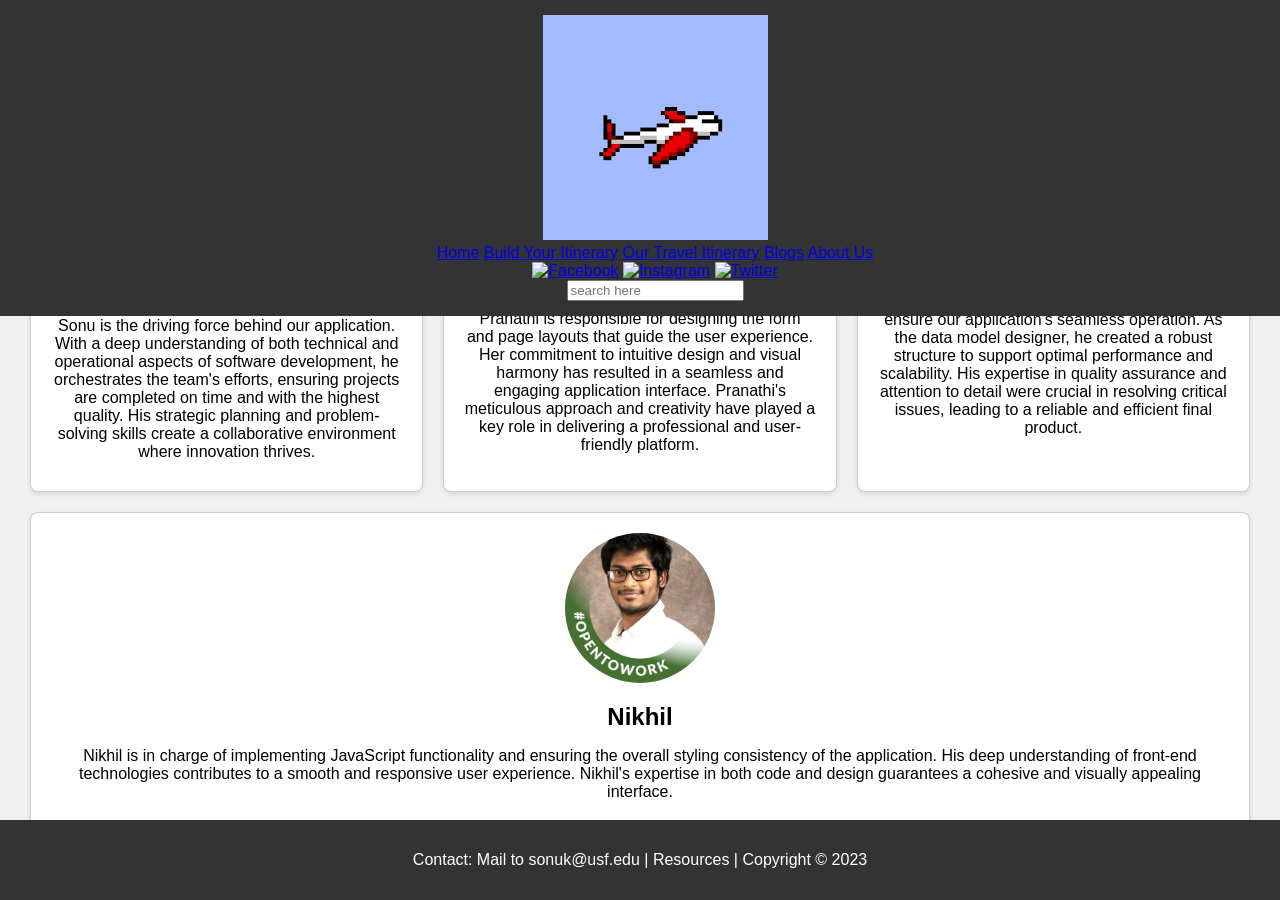
==== AboutUs.html @ 66e044b6 "mani changes" ====
<!DOCTYPE html>
<html lang="en">
<head>
    <meta charset="UTF-8">
    <meta name="viewport" content="width=device-width, initial-scale=1.0">
    <title>About Our Team</title>
    <link rel="stylesheet" href="styles.css"> <!-- Assuming your CSS file is named styles.css -->

    <script>
        // Function to load header and footer
        document.addEventListener("DOMContentLoaded", function() {
            fetch("header.html")
            .then(response => response.text())
            .then(data => {
                document.querySelector("#header").innerHTML = data;
            });

            fetch("footer.html")
            .then(response => response.text())
            .then(data => {
                document.querySelector("#footer").innerHTML = data;
            });
        });
    </script>

    <style>
        .team-container {
            display: flex;
            flex-wrap: wrap;
            justify-content: center;
        }

        .team-member {
            flex: 1 1 300px;
            margin: 10px;
            padding: 20px;
            border: 1px solid #ccc;
            text-align: center;
            box-sizing: border-box;
        }

        body {
            font-family: Arial, sans-serif;
            background-color: #f0f0f0;
            background-image: url('images/Dessert.jpg'); 
            background-size: cover;
            background-position: center;
            background-repeat: no-repeat;
            display: flex;
            flex-direction: column;
            justify-content: center;
            align-items: center;
            min-height: 100vh;
            margin: 0;
            padding: 0;
        }

        #header {
            background-color: #333;
            color: white;
            text-align: center;
            padding: 15px;
            width: 100%;
            position: fixed; 
            top: 0;
            left: 0;
            z-index: 1000;
        }

        main {
            padding: 20px;
            display: flex;
            flex-direction: column;
            align-items: center;
        }

        .team-member {
            background-color: #fff;
            border-radius: 8px;
            box-shadow: 0 2px 5px rgba(0, 0, 0, 0.1);
            text-align: center;
        }

        .team-member img {
            max-width: 150px;
            border-radius: 50%;
            margin-bottom: 10px;
            display: block;
            margin-left: auto;
            margin-right: auto;
        }

        .team-member h2 {
            margin-bottom: 5px;
        }

        .team-member p {
            margin-bottom: 10px;
        }

        #footer {
            padding: 15px;
            background-color: #333;
            color: white;
            text-align: center;
            position: fixed; 
            bottom: 0;
            width: 100%;
        }
    </style>
</head>

<body>
    <!-- Placeholder for Header -->
    <div id="header"></div>

    <main>
        <div class="team-container">
            <div class="team-member">
                <img src="images/sonu.jpeg" alt="Team Member 1">
                <h2>Sonu Kanna</h2>
                <p>Sonu is the driving force behind our application. With a deep understanding of both technical and operational aspects of software development, he orchestrates the team's efforts, ensuring projects are completed on time and with the highest quality. His strategic planning and problem-solving skills create a collaborative environment where innovation thrives.</p>
            </div>
    
            <div class="team-member">
                <img src="images/pranathi.jpeg" alt="Team Member 2">
                <h2>Pranathi</h2>
                <p>Pranathi is responsible for designing the form and page layouts that guide the user experience. Her commitment to intuitive design and visual harmony has resulted in a seamless and engaging application interface. Pranathi's meticulous approach and creativity have played a key role in delivering a professional and user-friendly platform.</p>
            </div>
    
            <div class="team-member">
                <img src="images/mani.jpeg" alt="Team Member 3">
                <h2>Yashwanth</h2>
                <p>Yashwanth oversaw the comprehensive testing to ensure our application's seamless operation. As the data model designer, he created a robust structure to support optimal performance and scalability. His expertise in quality assurance and attention to detail were crucial in resolving critical issues, leading to a reliable and efficient final product.</p>
            </div>
    
            <div class="team-member">
                <img src="images/nikhil.jpeg" alt="Team Member 4">
                <h2>Nikhil</h2>
                <p>Nikhil is in charge of implementing JavaScript functionality and ensuring the overall styling consistency of the application. His deep understanding of front-end technologies contributes to a smooth and responsive user experience. Nikhil's expertise in both code and design guarantees a cohesive and visually appealing interface.</p>
            </div>
        </div>
    </main>
    

    <!-- Placeholder for Footer -->
    <div id="footer"></div>
</body>

</html>
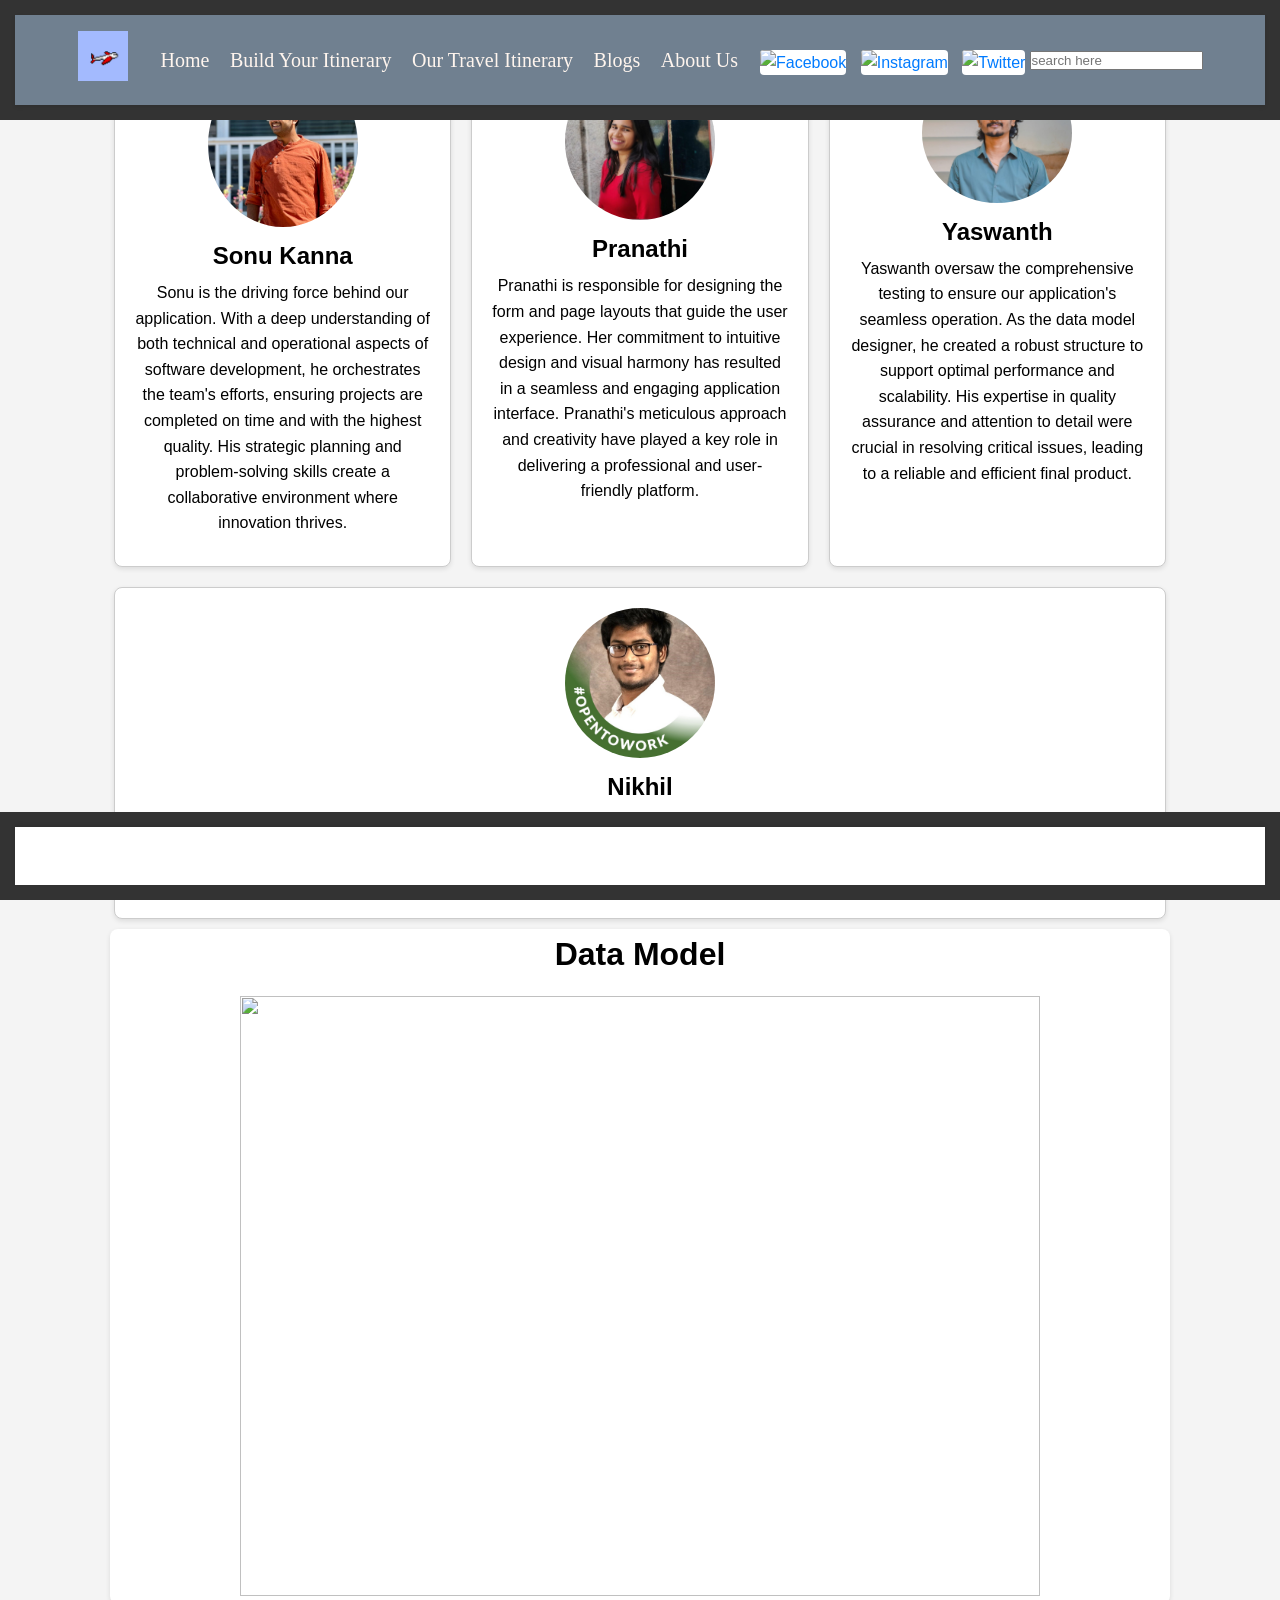
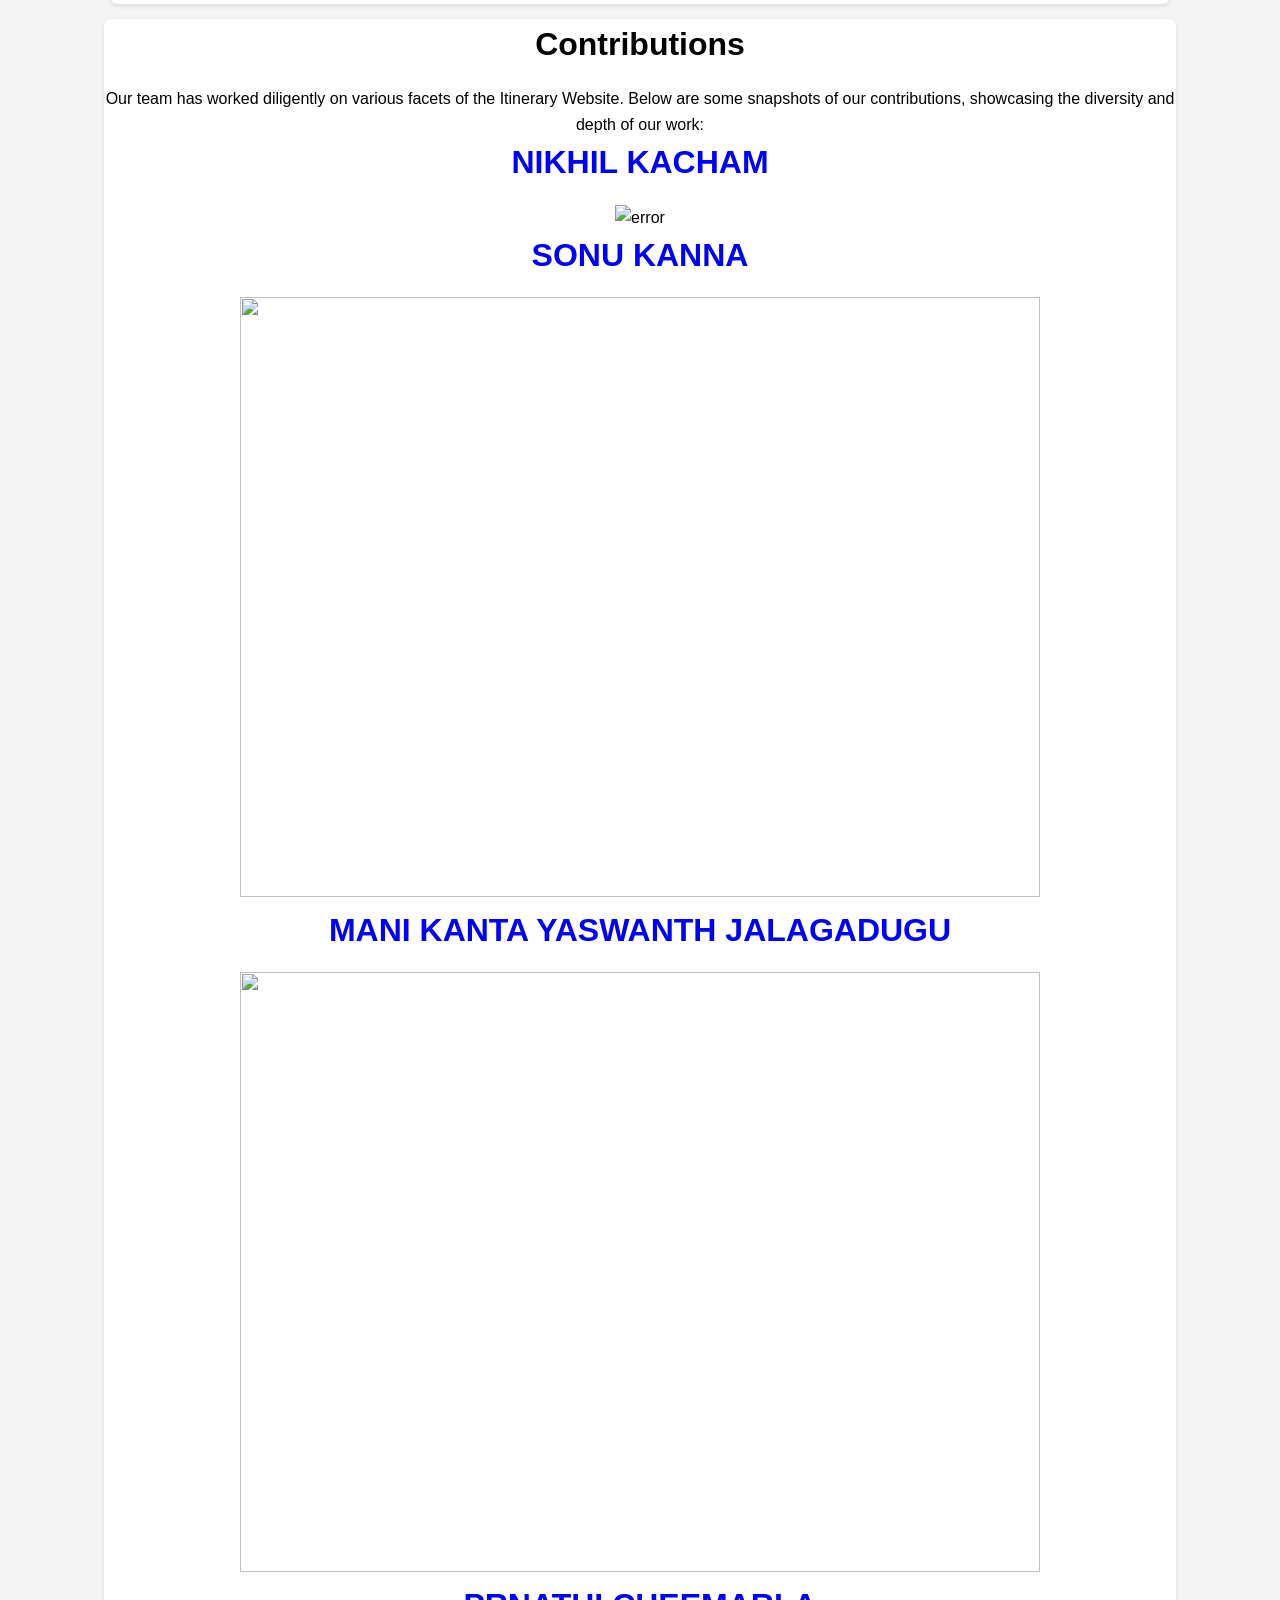
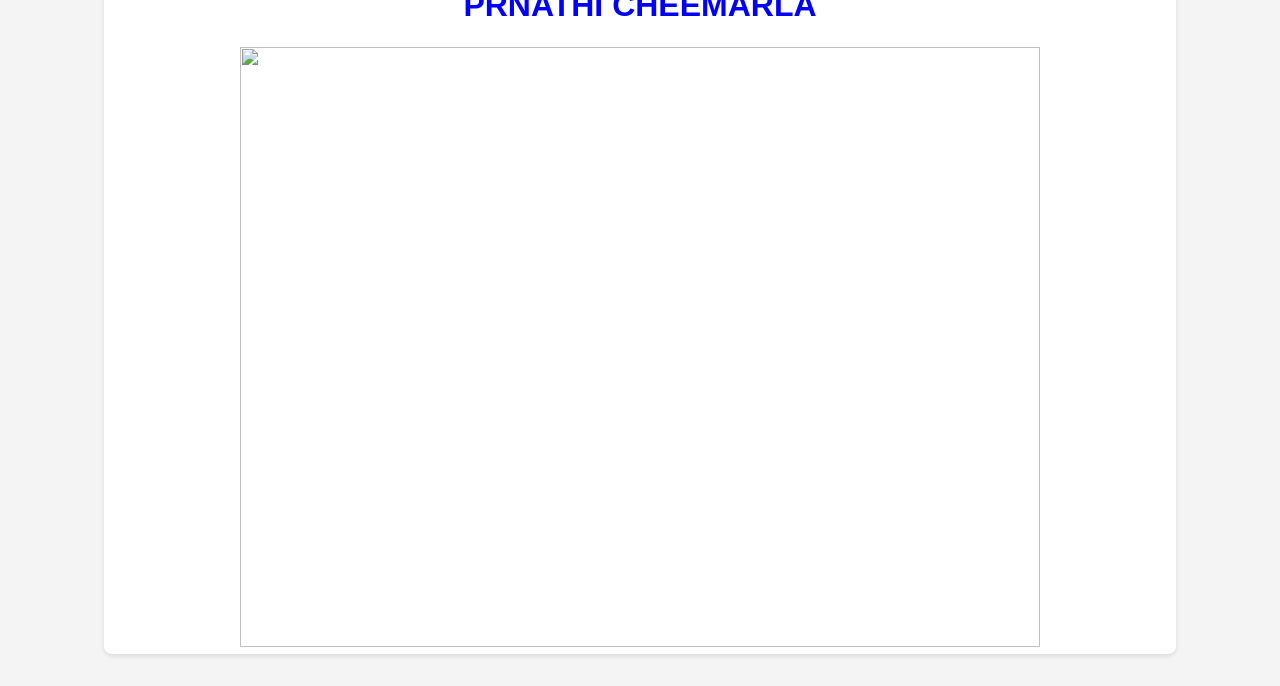
==== commit f4698643: "adding contributions and data model" ====
--- a/AboutUs.html
+++ b/AboutUs.html
@@ -8,18 +8,18 @@
 
     <script>
         // Function to load header and footer
-        document.addEventListener("DOMContentLoaded", function() {
+        document.addEventListener("DOMContentLoaded", function () {
             fetch("header.html")
-            .then(response => response.text())
-            .then(data => {
-                document.querySelector("#header").innerHTML = data;
-            });
+                .then(response => response.text())
+                .then(data => {
+                    document.querySelector("#header").innerHTML = data;
+                });
 
             fetch("footer.html")
-            .then(response => response.text())
-            .then(data => {
-                document.querySelector("#footer").innerHTML = data;
-            });
+                .then(response => response.text())
+                .then(data => {
+                    document.querySelector("#footer").innerHTML = data;
+                });
         });
     </script>
 
@@ -42,7 +42,7 @@
         body {
             font-family: Arial, sans-serif;
             background-color: #f0f0f0;
-            background-image: url('images/Dessert.jpg'); 
+            background-image: url('images/Dessert.jpg');
             background-size: cover;
             background-position: center;
             background-repeat: no-repeat;
@@ -61,7 +61,7 @@
             text-align: center;
             padding: 15px;
             width: 100%;
-            position: fixed; 
+            position: fixed;
             top: 0;
             left: 0;
             z-index: 1000;
@@ -81,31 +81,52 @@
             text-align: center;
         }
 
-        .team-member img {
-            max-width: 150px;
-            border-radius: 50%;
-            margin-bottom: 10px;
-            display: block;
-            margin-left: auto;
-            margin-right: auto;
-        }
+            .team-member img {
+                max-width: 150px;
+                border-radius: 50%;
+                margin-bottom: 10px;
+                display: block;
+                margin-left: auto;
+                margin-right: auto;
+            }
 
-        .team-member h2 {
-            margin-bottom: 5px;
-        }
 
-        .team-member p {
-            margin-bottom: 10px;
-        }
+            .team-member h2 {
+                margin-bottom: 5px;
+            }
+
+            .team-member p {
+                margin-bottom: 10px;
+            }
 
         #footer {
             padding: 15px;
             background-color: #333;
             color: white;
             text-align: center;
-            position: fixed; 
+            position: fixed;
             bottom: 0;
             width: 100%;
+        }
+
+        .team-work {
+            background-color: #fff;
+            border-radius: 8px;
+            box-shadow: 0 2px 5px rgba(0, 0, 0, 0.1);
+            text-align: center;
+        }
+
+        .h {
+            color: blue;
+        }
+
+        .model {
+            background-color: #fff;
+            border-radius: 8px;
+            box-shadow: 0 2px 5px rgba(0, 0, 0, 0.1);
+            text-align: center;
+            width: 1060px;
+            margin-bottom: 15px;
         }
     </style>
 </head>
@@ -121,30 +142,48 @@
                 <h2>Sonu Kanna</h2>
                 <p>Sonu is the driving force behind our application. With a deep understanding of both technical and operational aspects of software development, he orchestrates the team's efforts, ensuring projects are completed on time and with the highest quality. His strategic planning and problem-solving skills create a collaborative environment where innovation thrives.</p>
             </div>
-    
+
             <div class="team-member">
                 <img src="images/pranathi.jpeg" alt="Team Member 2">
                 <h2>Pranathi</h2>
                 <p>Pranathi is responsible for designing the form and page layouts that guide the user experience. Her commitment to intuitive design and visual harmony has resulted in a seamless and engaging application interface. Pranathi's meticulous approach and creativity have played a key role in delivering a professional and user-friendly platform.</p>
             </div>
-    
+
             <div class="team-member">
                 <img src="images/mani.jpeg" alt="Team Member 3">
-                <h2>Yashwanth</h2>
-                <p>Yashwanth oversaw the comprehensive testing to ensure our application's seamless operation. As the data model designer, he created a robust structure to support optimal performance and scalability. His expertise in quality assurance and attention to detail were crucial in resolving critical issues, leading to a reliable and efficient final product.</p>
+                <h2>Yaswanth</h2>
+                <p>Yaswanth oversaw the comprehensive testing to ensure our application's seamless operation. As the data model designer, he created a robust structure to support optimal performance and scalability. His expertise in quality assurance and attention to detail were crucial in resolving critical issues, leading to a reliable and efficient final product.</p>
             </div>
-    
+
             <div class="team-member">
                 <img src="images/nikhil.jpeg" alt="Team Member 4">
                 <h2>Nikhil</h2>
                 <p>Nikhil is in charge of implementing JavaScript functionality and ensuring the overall styling consistency of the application. His deep understanding of front-end technologies contributes to a smooth and responsive user experience. Nikhil's expertise in both code and design guarantees a cohesive and visually appealing interface.</p>
+
             </div>
         </div>
+        <div class="model">
+            <h1>Data Model</h1>
+            <img src="images/data_model.jpg" height="600px" width="800px">
+
+        </div>
+
+        <div class="team-work">
+            <h1>Contributions</h1>
+            <p>Our team has worked diligently on various facets of the Itinerary Website. Below are some snapshots of our contributions, showcasing the diversity and depth of our work:</p>
+            <h1 class="h">NIKHIL KACHAM</h1>
+            <img src="images/pranathi_work.png" alt="error" height="600px" width="800px">
+
+            <h1 class="h">SONU KANNA </h1>
+            <img src="images/pranathi_work.png" alt="" height="600px" width="800px">
+            <h1 class="h">MANI KANTA YASWANTH JALAGADUGU</h1>
+            <img src="images/pranathi_work.png" alt="" height="600px" width="800px">
+            <h1 class="h">PRNATHI CHEEMARLA</h1>
+            <img src="images/pranathi_work.png" alt="" height="600px" width="800px">
+        </div>
     </main>
-    
 
     <!-- Placeholder for Footer -->
     <div id="footer"></div>
 </body>
-
 </html>
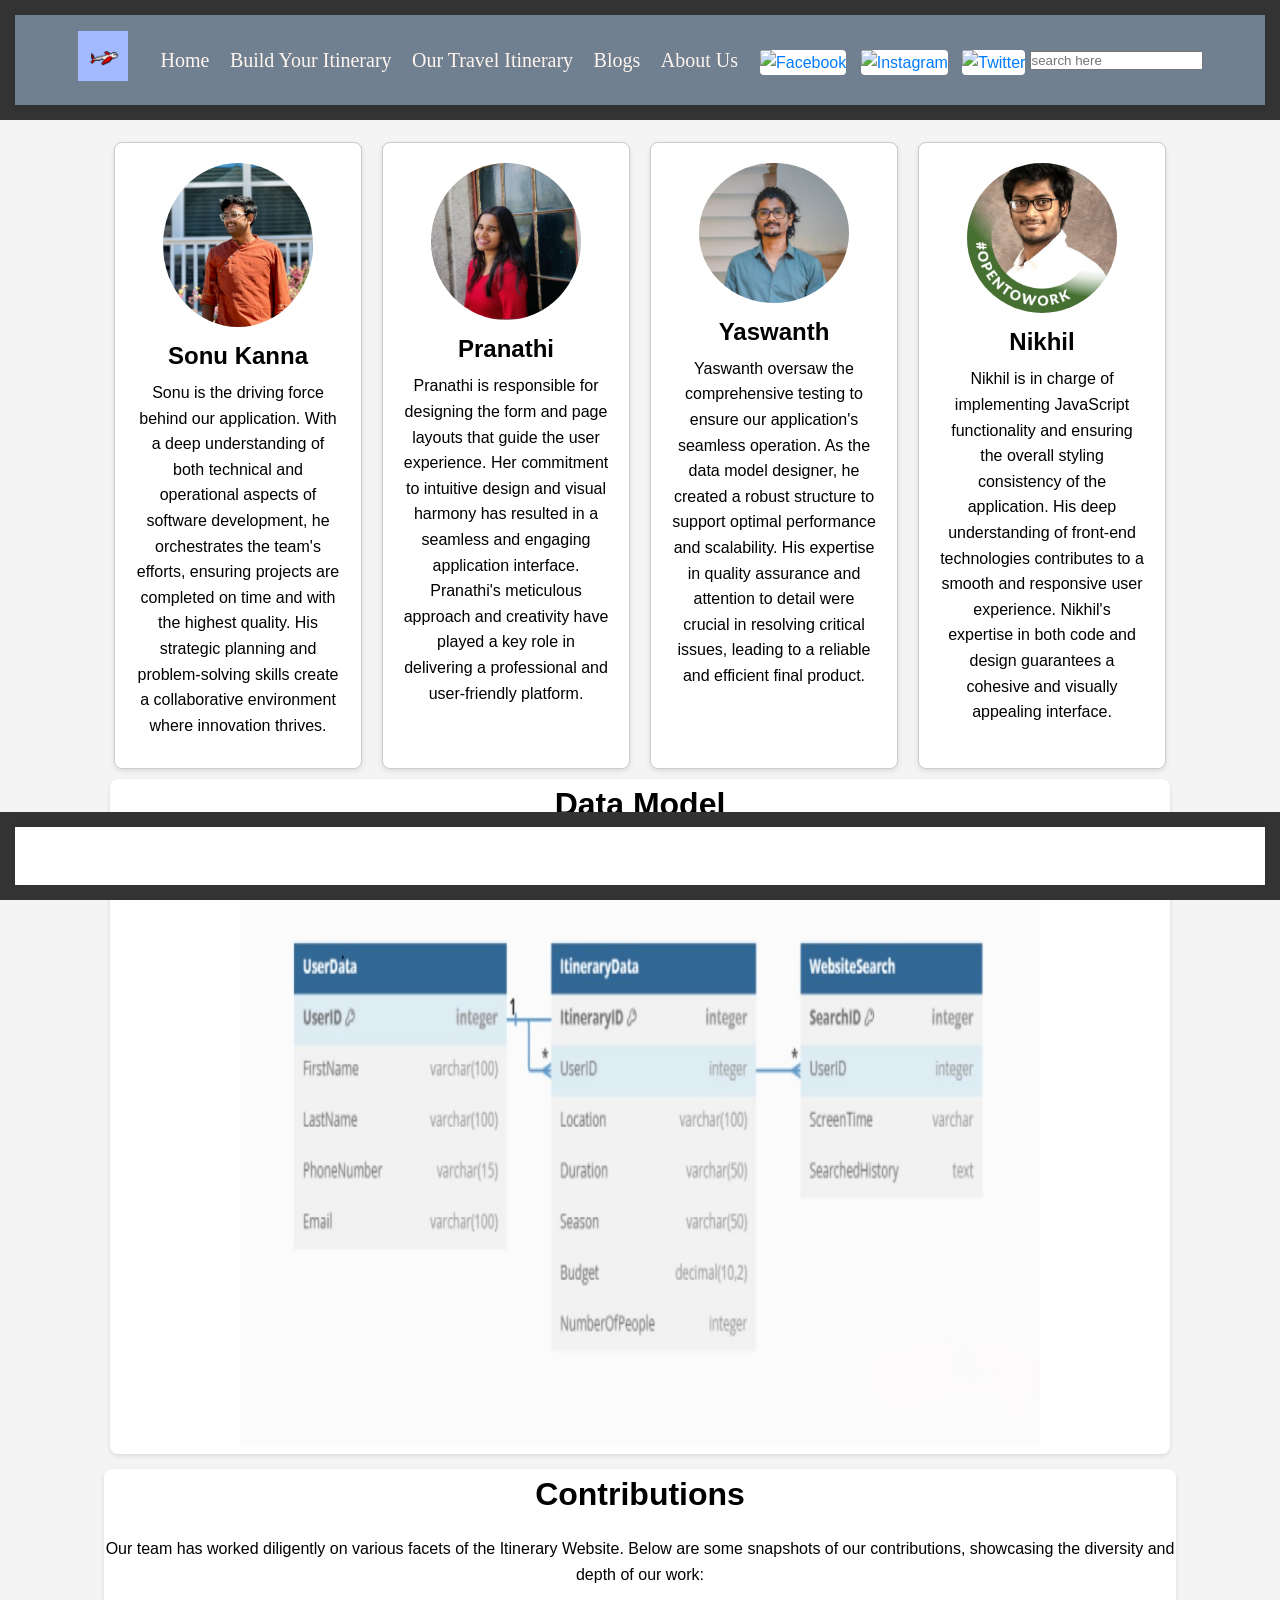
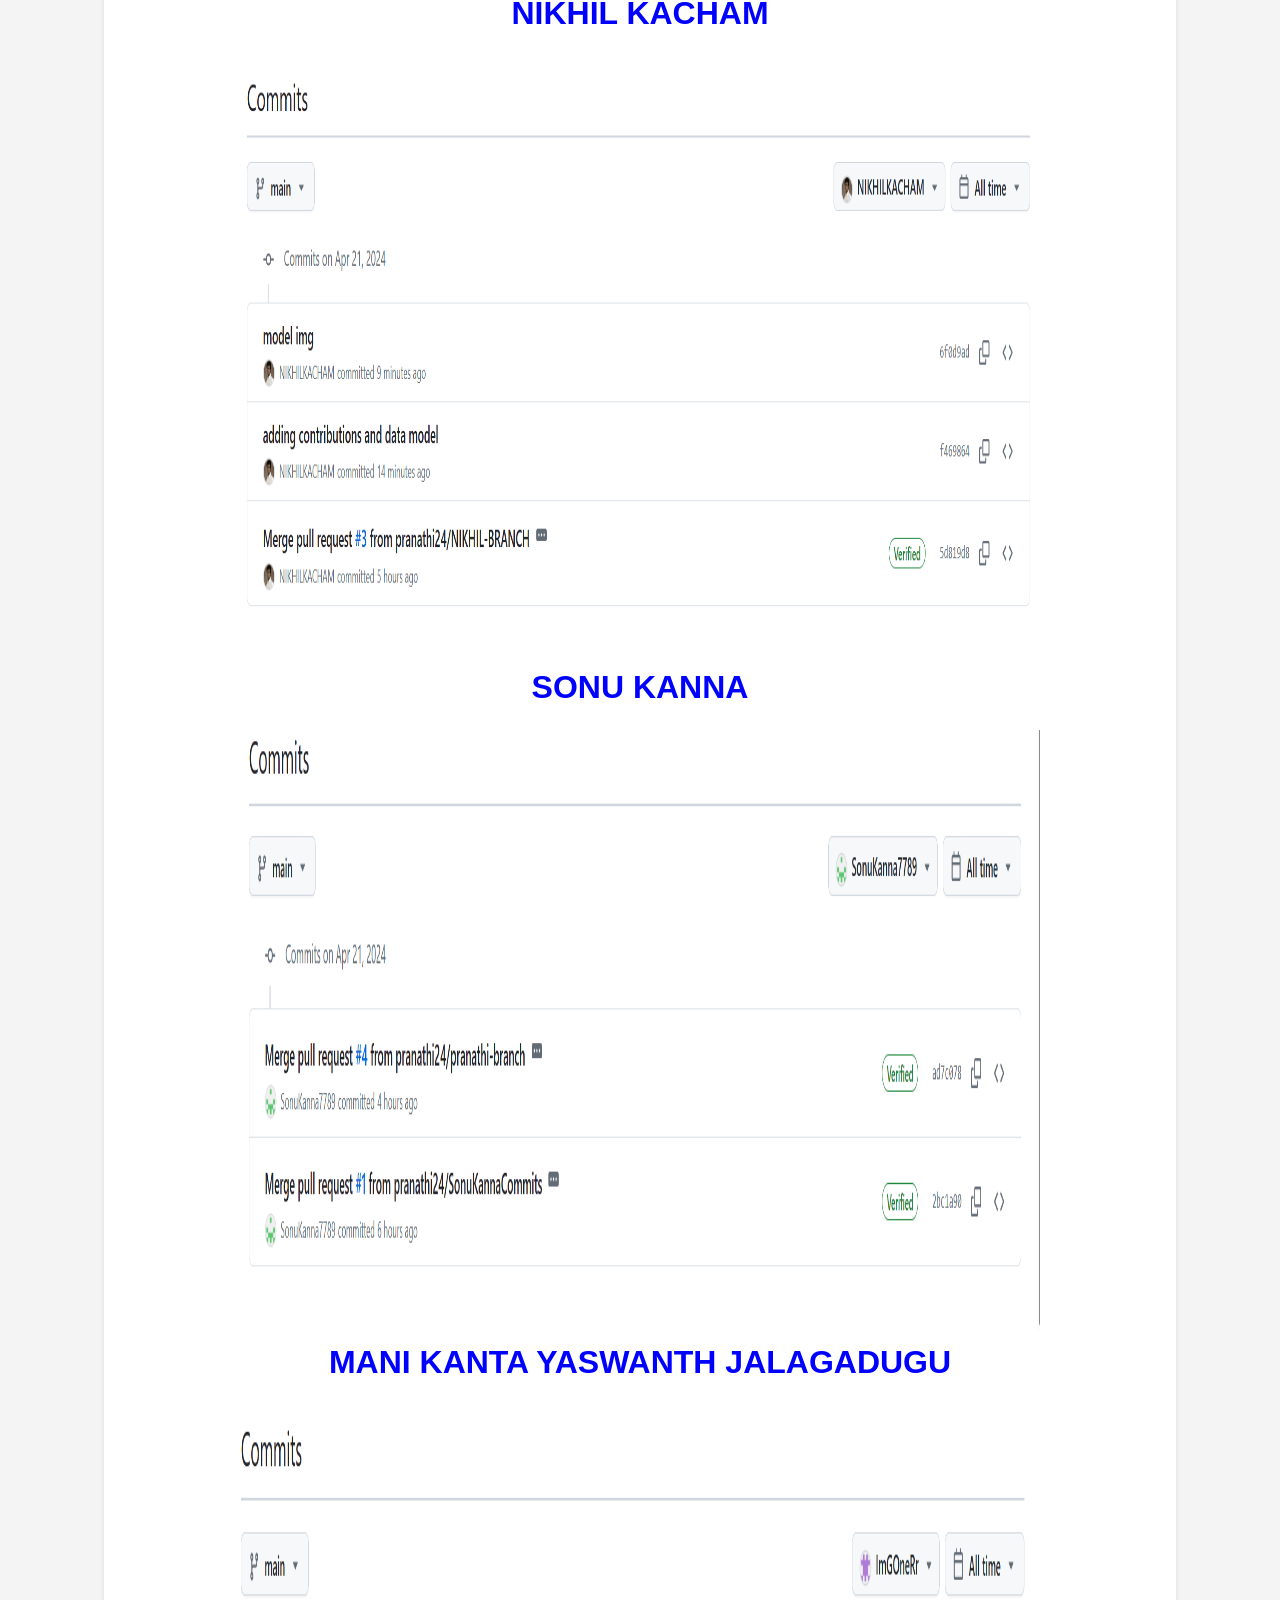
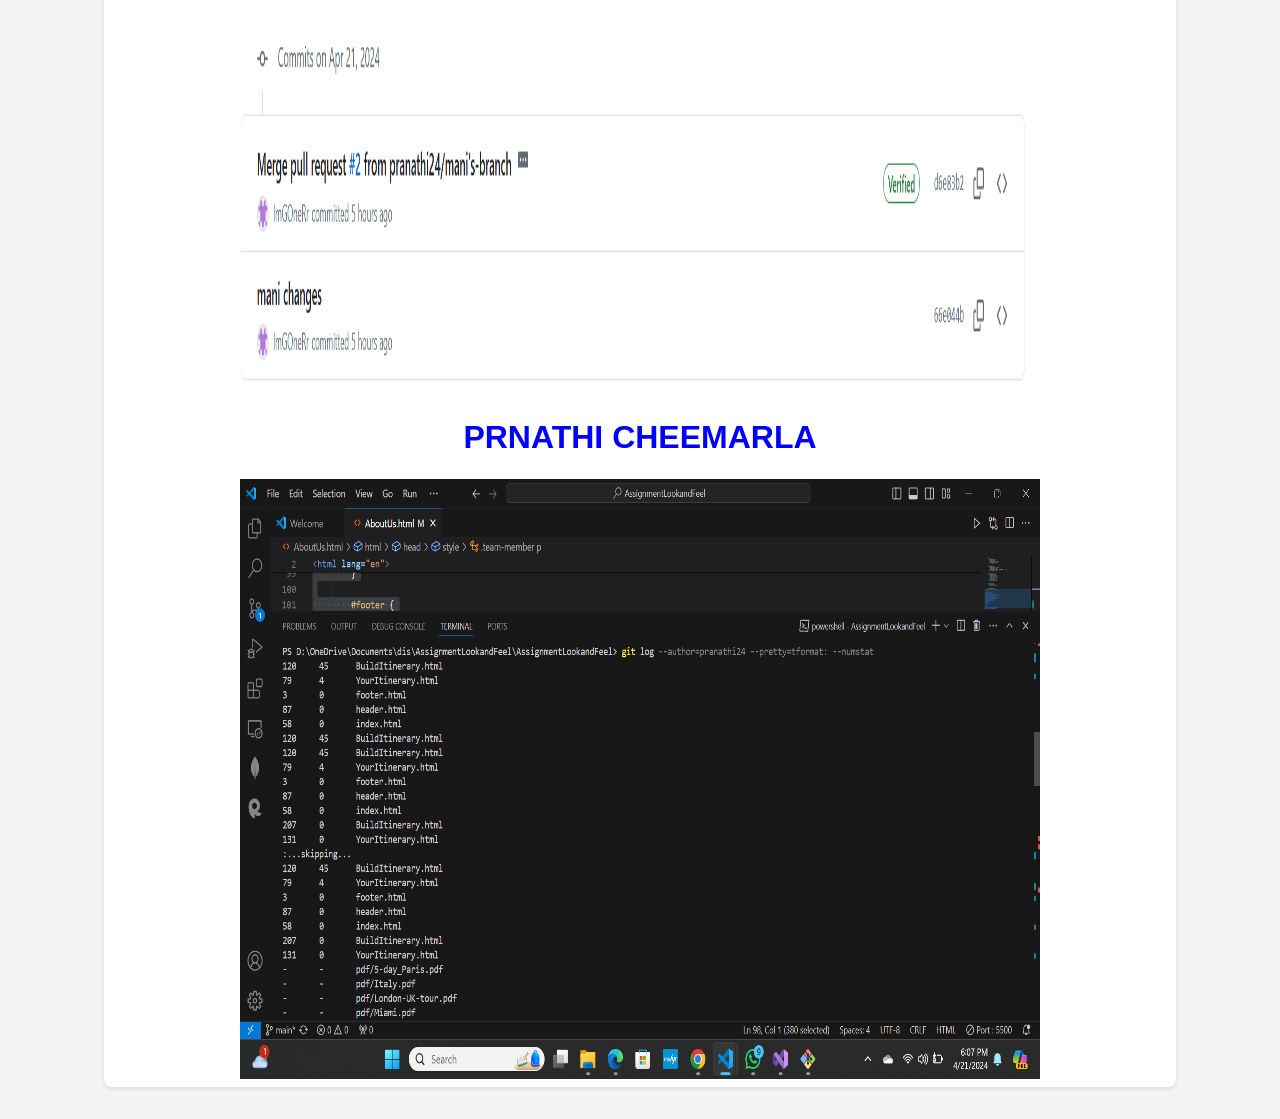
==== commit b6c81562: "images and about us changes" ====
--- a/AboutUs.html
+++ b/AboutUs.html
@@ -1,5 +1,6 @@
 <!DOCTYPE html>
 <html lang="en">
+
 <head>
     <meta charset="UTF-8">
     <meta name="viewport" content="width=device-width, initial-scale=1.0">
@@ -28,10 +29,11 @@
             display: flex;
             flex-wrap: wrap;
             justify-content: center;
+            margin-top: 100px;
         }
 
         .team-member {
-            flex: 1 1 300px;
+            flex: 1 1 calc(25% - 20px); /* Adjust width as needed */
             margin: 10px;
             padding: 20px;
             border: 1px solid #ccc;
@@ -89,7 +91,6 @@
                 margin-left: auto;
                 margin-right: auto;
             }
-
 
             .team-member h2 {
                 margin-bottom: 5px;
@@ -159,7 +160,6 @@
                 <img src="images/nikhil.jpeg" alt="Team Member 4">
                 <h2>Nikhil</h2>
                 <p>Nikhil is in charge of implementing JavaScript functionality and ensuring the overall styling consistency of the application. His deep understanding of front-end technologies contributes to a smooth and responsive user experience. Nikhil's expertise in both code and design guarantees a cohesive and visually appealing interface.</p>
-
             </div>
         </div>
         <div class="model">
@@ -172,18 +172,20 @@
             <h1>Contributions</h1>
             <p>Our team has worked diligently on various facets of the Itinerary Website. Below are some snapshots of our contributions, showcasing the diversity and depth of our work:</p>
             <h1 class="h">NIKHIL KACHAM</h1>
-            <img src="images/pranathi_work.png" alt="error" height="600px" width="800px">
+            <img src="images/NIKHILSCREENSHOT.png" alt="error" height="600px" width="800px">
 
             <h1 class="h">SONU KANNA </h1>
-            <img src="images/pranathi_work.png" alt="" height="600px" width="800px">
+            <img src="images/SONUSCREENSHOT.png" alt="" height="600px" width="800px">
             <h1 class="h">MANI KANTA YASWANTH JALAGADUGU</h1>
-            <img src="images/pranathi_work.png" alt="" height="600px" width="800px">
+            <img src="images/MANISCREENSHOT.png" alt="" height="600px" width="800px">
             <h1 class="h">PRNATHI CHEEMARLA</h1>
             <img src="images/pranathi_work.png" alt="" height="600px" width="800px">
+
         </div>
     </main>
 
     <!-- Placeholder for Footer -->
     <div id="footer"></div>
 </body>
+
 </html>
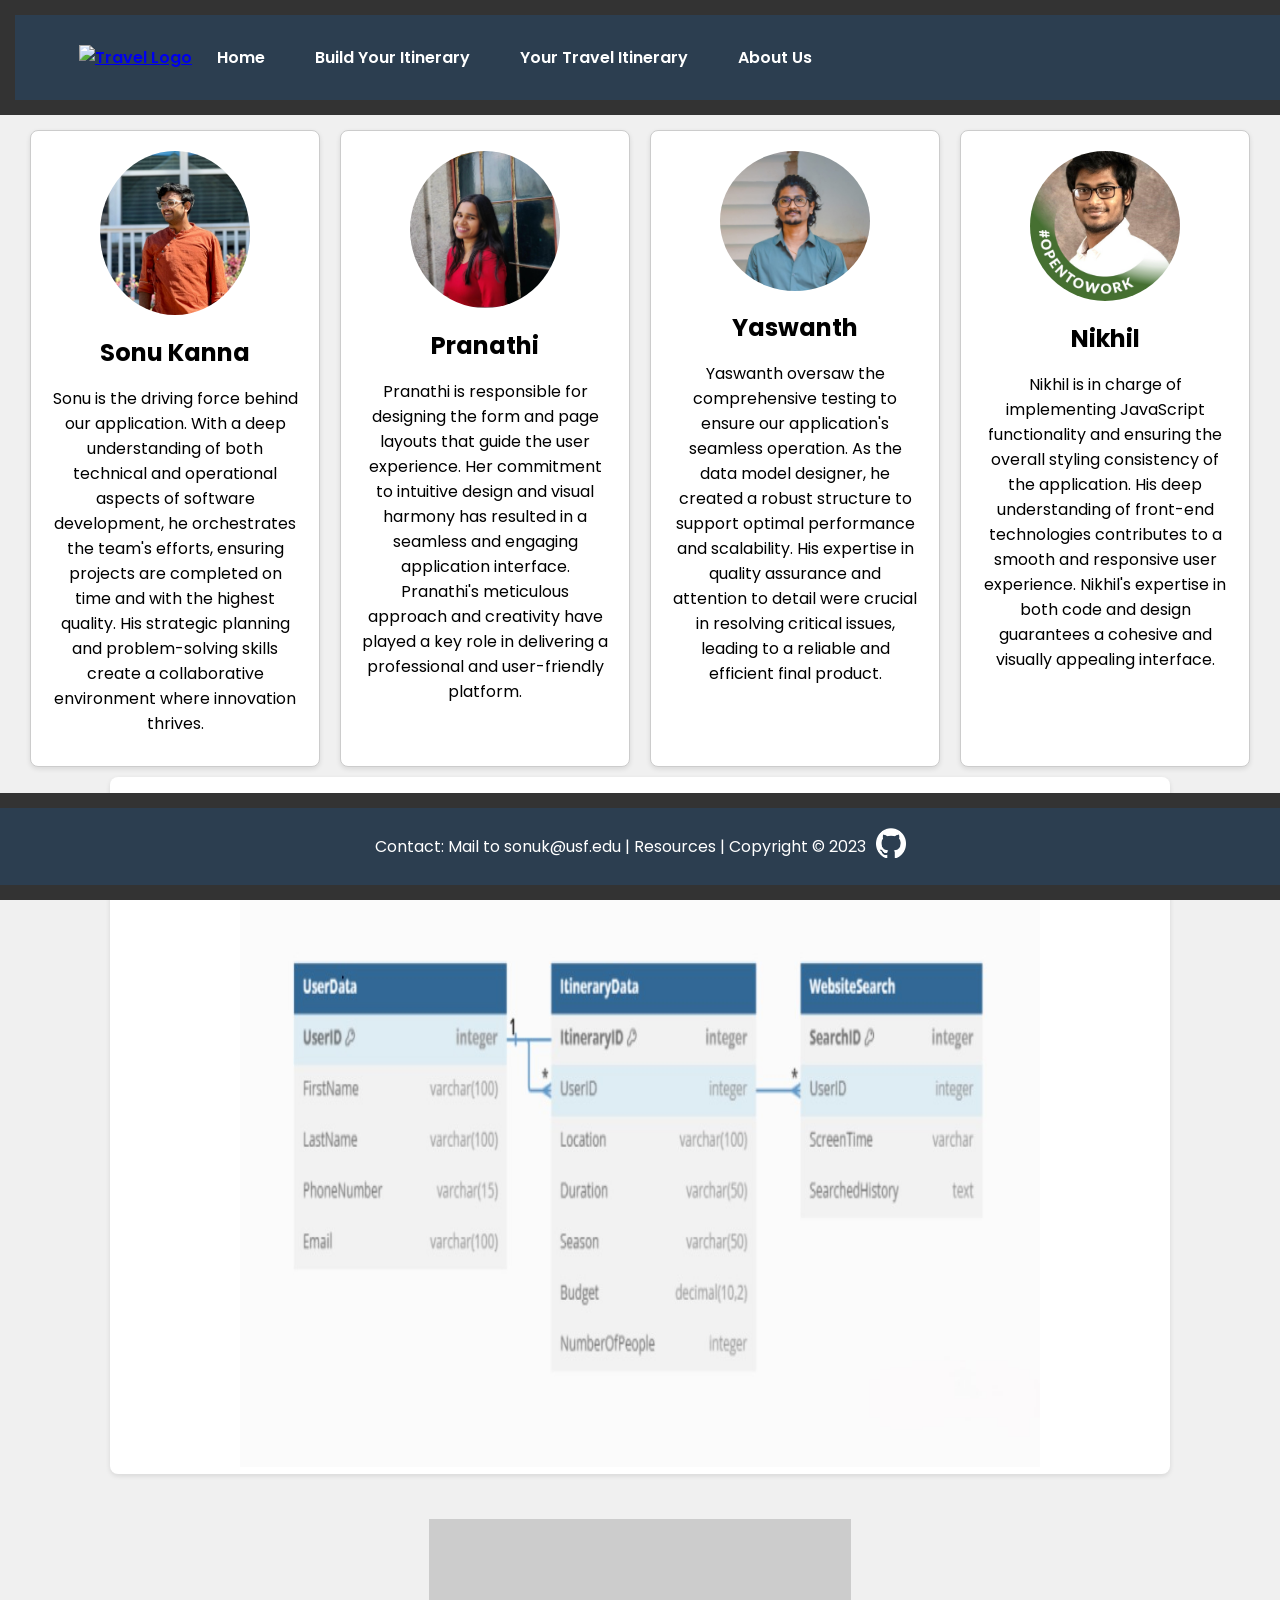
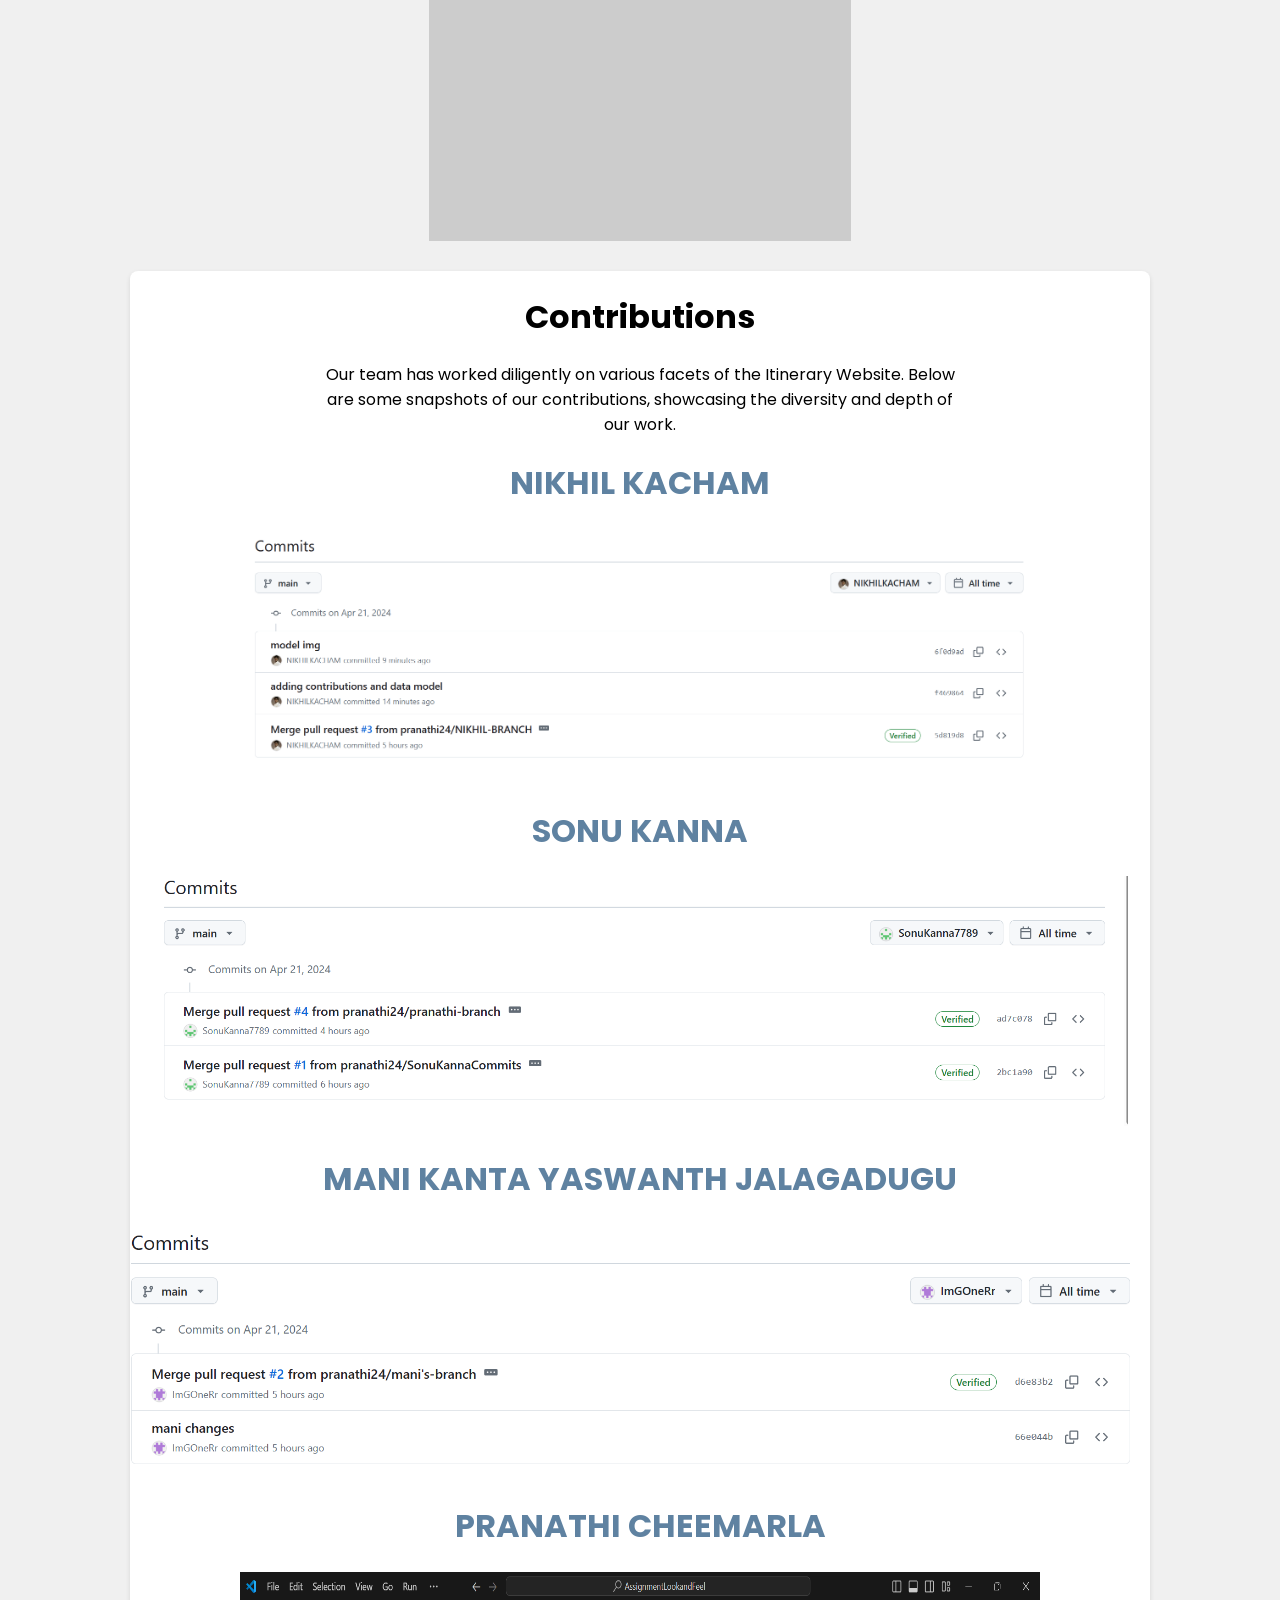
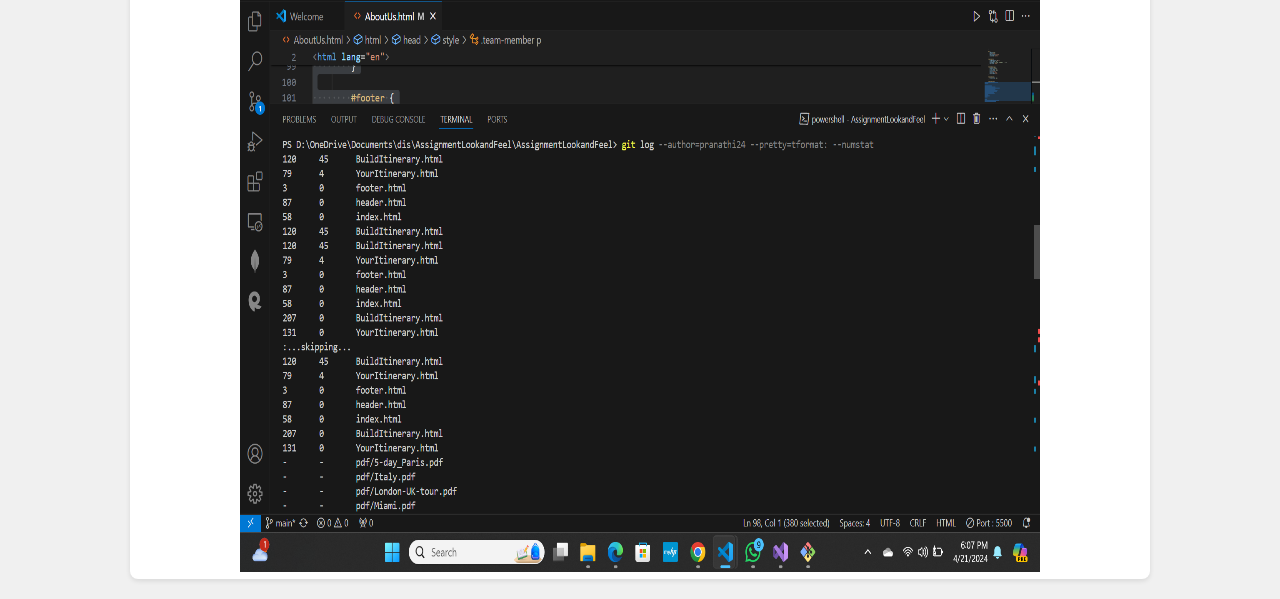
==== commit 0ce036fc: "Update AboutUs.html Individual contribution image resize and chart addition" ====
--- a/AboutUs.html
+++ b/AboutUs.html
@@ -6,10 +6,12 @@
     <meta name="viewport" content="width=device-width, initial-scale=1.0">
     <title>About Our Team</title>
     <link rel="stylesheet" href="styles.css"> <!-- Assuming your CSS file is named styles.css -->
+    <script src="https://cdn.jsdelivr.net/npm/chart.js"></script> <!-- Include Chart.js -->
 
     <script>
+
         // Function to load header and footer
-        document.addEventListener("DOMContentLoaded", function () {
+        document.addEventListener("DOMContentLoaded", function() {
             fetch("header.html")
                 .then(response => response.text())
                 .then(data => {
@@ -25,6 +27,24 @@
     </script>
 
     <style>
+
+        .chart-table {
+            width: 100%; /* Full table width */
+            border-collapse: collapse; /* Remove gaps between cells */
+        }
+        .chart-cell {
+            text-align: center; /* Center the content horizontally */
+            vertical-align: top; /* Align content at the top */
+            padding: 10px; /* Spacing around the charts */
+        }
+        .chart-container {
+            width: 400px; 
+            height: 300px; 
+            margin: 20px auto; 
+            border: 1px solid #ccc;
+            padding: 10px;
+            background-color: #ccc;
+        }
         .team-container {
             display: flex;
             flex-wrap: wrap;
@@ -83,22 +103,22 @@
             text-align: center;
         }
 
-            .team-member img {
-                max-width: 150px;
-                border-radius: 50%;
-                margin-bottom: 10px;
-                display: block;
-                margin-left: auto;
-                margin-right: auto;
-            }
-
-            .team-member h2 {
-                margin-bottom: 5px;
-            }
-
-            .team-member p {
-                margin-bottom: 10px;
-            }
+        .team-member img {
+            max-width: 150px;
+            border-radius: 50%;
+            margin-bottom: 10px;
+            display: block;
+            margin-left: auto;
+            margin-right: auto;
+        }
+
+        .team-member h2 {
+            margin-bottom: 5px;
+        }
+
+        .team-member p {
+            margin-bottom: 10px;
+        }
 
         #footer {
             padding: 15px;
@@ -118,7 +138,7 @@
         }
 
         .h {
-            color: blue;
+            color: rgb(95, 130, 161);
         }
 
         .model {
@@ -129,6 +149,7 @@
             width: 1060px;
             margin-bottom: 15px;
         }
+
     </style>
 </head>
 
@@ -167,23 +188,49 @@
             <img src="images/data_model.jpg" height="600px" width="800px">
 
         </div>
+       
+    </div>
+    <div>
+        <table class="chart-table"> <!-- Use a table to arrange charts -->
+            <tr>
+                <td class="chart-cell"> <!-- First chart cell -->
+                    <div class="chart-container">
+                        <canvas id="itineraryChart"></canvas> <!-- First chart canvas -->
+                    </div>
+                </td>
+                
+            </tr>
+        </table>
+    </div>
+    
+
+    <!-- Include the custom JavaScript file -->
+
+    <!-- Include the JavaScript file -->
+    <script src="charts.js"></script>    
 
         <div class="team-work">
             <h1>Contributions</h1>
-            <p>Our team has worked diligently on various facets of the Itinerary Website. Below are some snapshots of our contributions, showcasing the diversity and depth of our work:</p>
+            <div style="text-align: center; width: 100%;">
+                <p style="max-width: 650px; margin: auto;">
+                  Our team has worked diligently on various facets of the Itinerary Website. Below are some snapshots of our contributions, showcasing the diversity 
+                  and depth of our work.
+                </p>
+              </div>
             <h1 class="h">NIKHIL KACHAM</h1>
-            <img src="images/NIKHILSCREENSHOT.png" alt="error" height="600px" width="800px">
-
+            <img src="images/NIKHILSCREENSHOT.png" alt="" height="250px" width="785px">
+            
             <h1 class="h">SONU KANNA </h1>
-            <img src="images/SONUSCREENSHOT.png" alt="" height="600px" width="800px">
+            <img src="images/SONUSCREENSHOT.png" alt="" height="250px" width="975px">
             <h1 class="h">MANI KANTA YASWANTH JALAGADUGU</h1>
-            <img src="images/MANISCREENSHOT.png" alt="" height="600px" width="800px">
-            <h1 class="h">PRNATHI CHEEMARLA</h1>
+            <img src="images/MANISCREENSHOT.png" alt="" height="250px" width="1020px">
+            <h1 class="h">PRANATHI CHEEMARLA</h1>
             <img src="images/pranathi_work.png" alt="" height="600px" width="800px">
 
         </div>
+        
     </main>
-
+    
     <!-- Placeholder for Footer -->
     <div id="footer"></div>
 </body>
